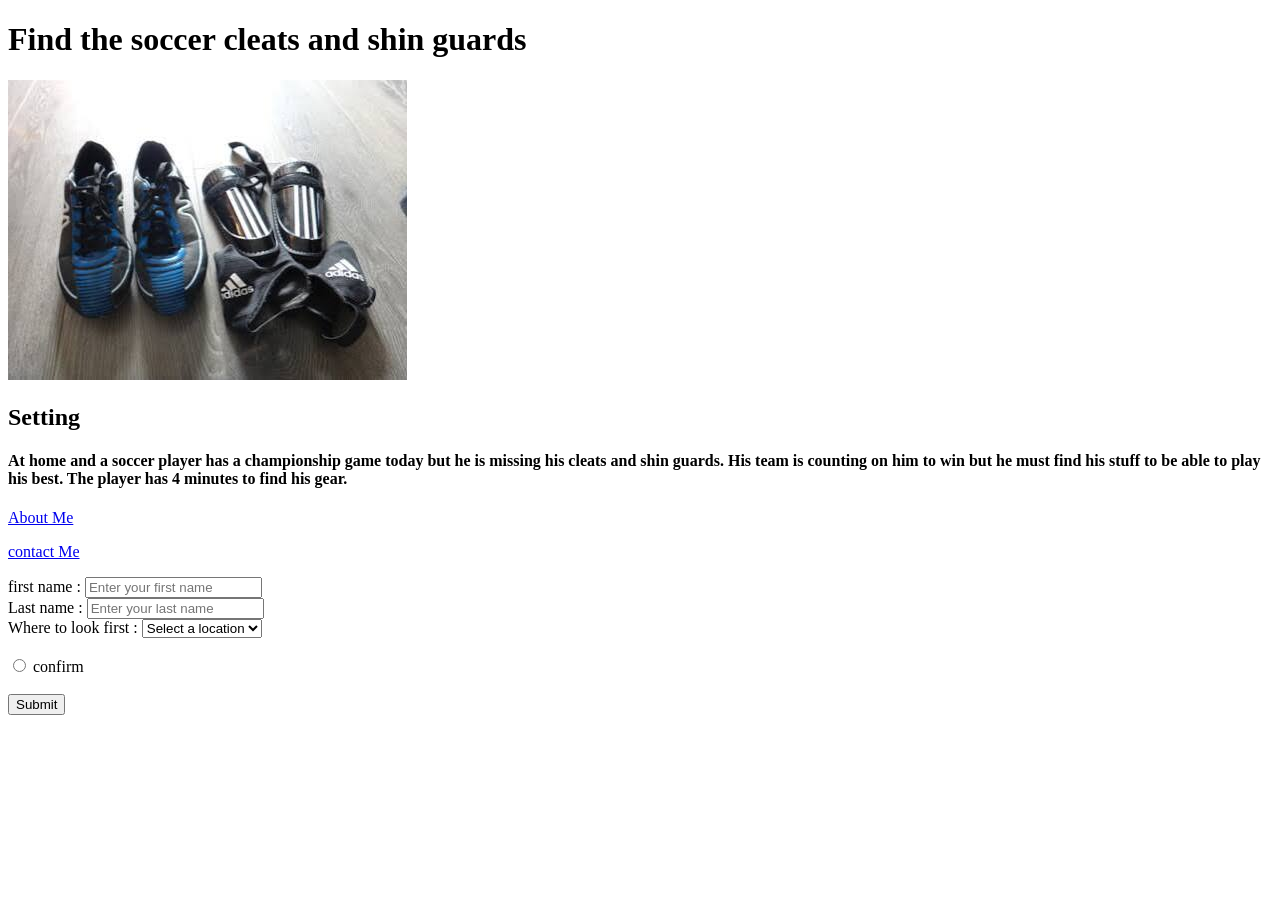
==== index.html @ c85e4f3f "story game" ====
<!-- Add your index page here --> 
 <!DOCTYPE html>
 <html lang="en">
 <head>
    <meta charset="UTF-8">
    <meta name="viewport" content="width=device-width, initial-scale=1.0">
    <title>Document</title>
 </head>
 <body>
    <h1> Find the soccer cleats and shin guards</h1>

    <img src="images.jpg" alt="Soccer cleats and shin guards">
    <h2>Setting</h2>
   <h4> At home and a soccer player has a championship game today but he is missing his cleats and shin guards. His team is counting on him to win but he must find his stuff to be able to play his best. The player has 4 minutes to find his gear. </h4>

   <p><a href="about.html">About Me</a></p>
    <p><a href="contact.html">contact Me</a></p>



<label for="Firstname"> first  name  : </label>
   <input type="text" id="Firstname" name="Firstname" placeholder="Enter your first name">
   <br>
   <label for="Lastname"> Last name  : </label>
   <input type="text" id="Lastname" name="Lastname" placeholder="Enter your last name">
   <br>
   <label for="cleats"> Where to look first  : </label>
   <select name="cleats" id="cleats">
      <option value="select a location">Select a location</option>
      <option value="sisters room">sisters room</option>
      <option value="bathroom">bathroom</option>
      <option value="green">living room</option>
      </select>

   <br><br>

    <input type="radio" id="confirm" name="confirm" value="confirm">
        <label for="confirm">confirm</label>
        
        <br><br>

   <input type="submit" value="Submit">




   <form>









</form>



 </body>
 </html>
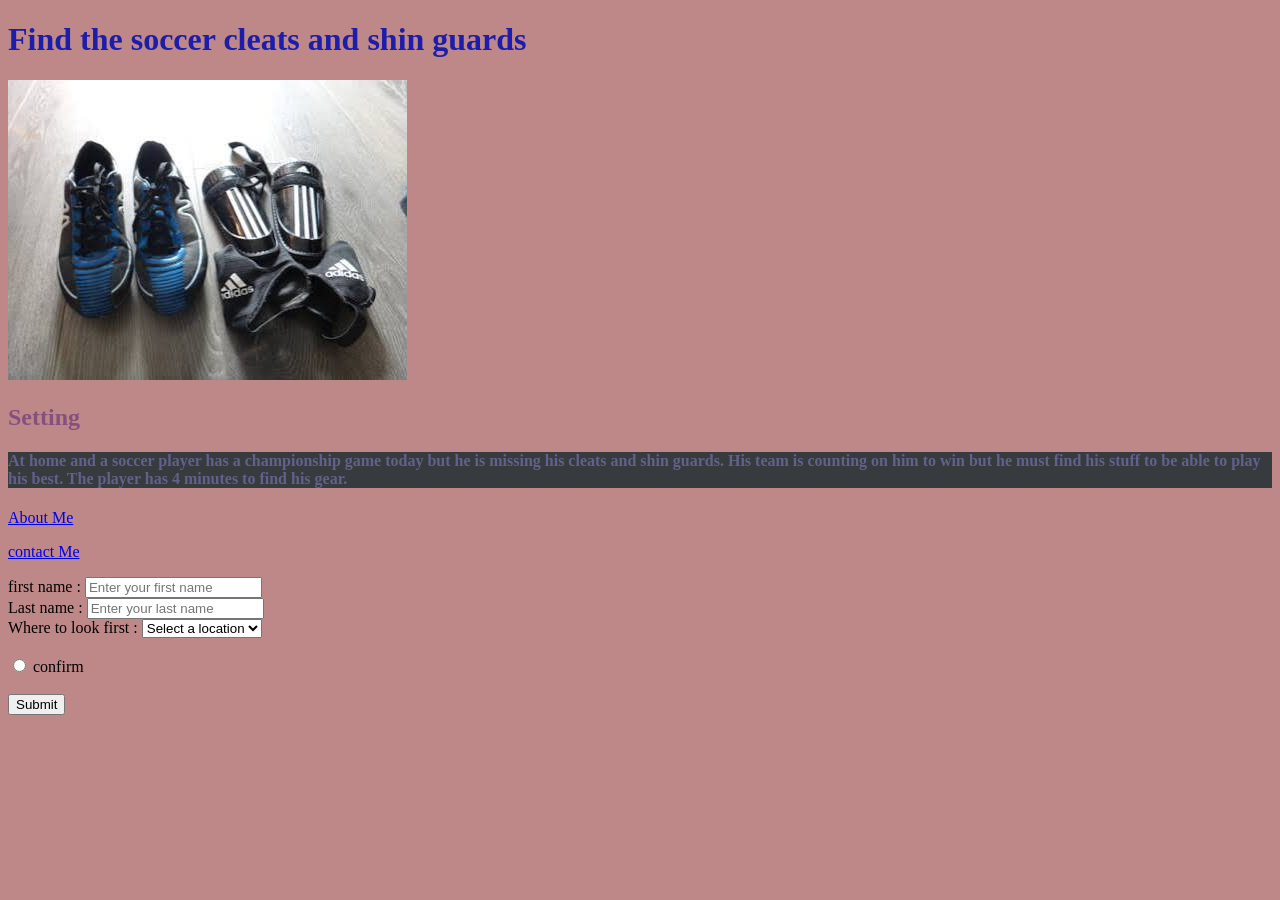
==== commit 1aa71504: "commit" ====
--- a/index.html
+++ b/index.html
@@ -6,12 +6,13 @@
     <meta name="viewport" content="width=device-width, initial-scale=1.0">
     <title>Document</title>
  </head>
- <body>
-    <h1> Find the soccer cleats and shin guards</h1>
+ <body style="background-color:rgb(191, 136, 136);">
+    <h1 style="color:rgb(29, 29, 171);">Find the soccer cleats and shin guards</h1>
 
     <img src="images.jpg" alt="Soccer cleats and shin guards">
-    <h2>Setting</h2>
-   <h4> At home and a soccer player has a championship game today but he is missing his cleats and shin guards. His team is counting on him to win but he must find his stuff to be able to play his best. The player has 4 minutes to find his gear. </h4>
+    <h2 style="color:rgb(133, 80, 126);">Setting</h2>
+
+   <h4 style="color:rgb(97, 97, 139); background-color:rgb(55, 59, 62)"> At home and a soccer player has a championship game today but he is missing his cleats and shin guards. His team is counting on him to win but he must find his stuff to be able to play his best. The player has 4 minutes to find his gear. </h4>
 
    <p><a href="about.html">About Me</a></p>
     <p><a href="contact.html">contact Me</a></p>
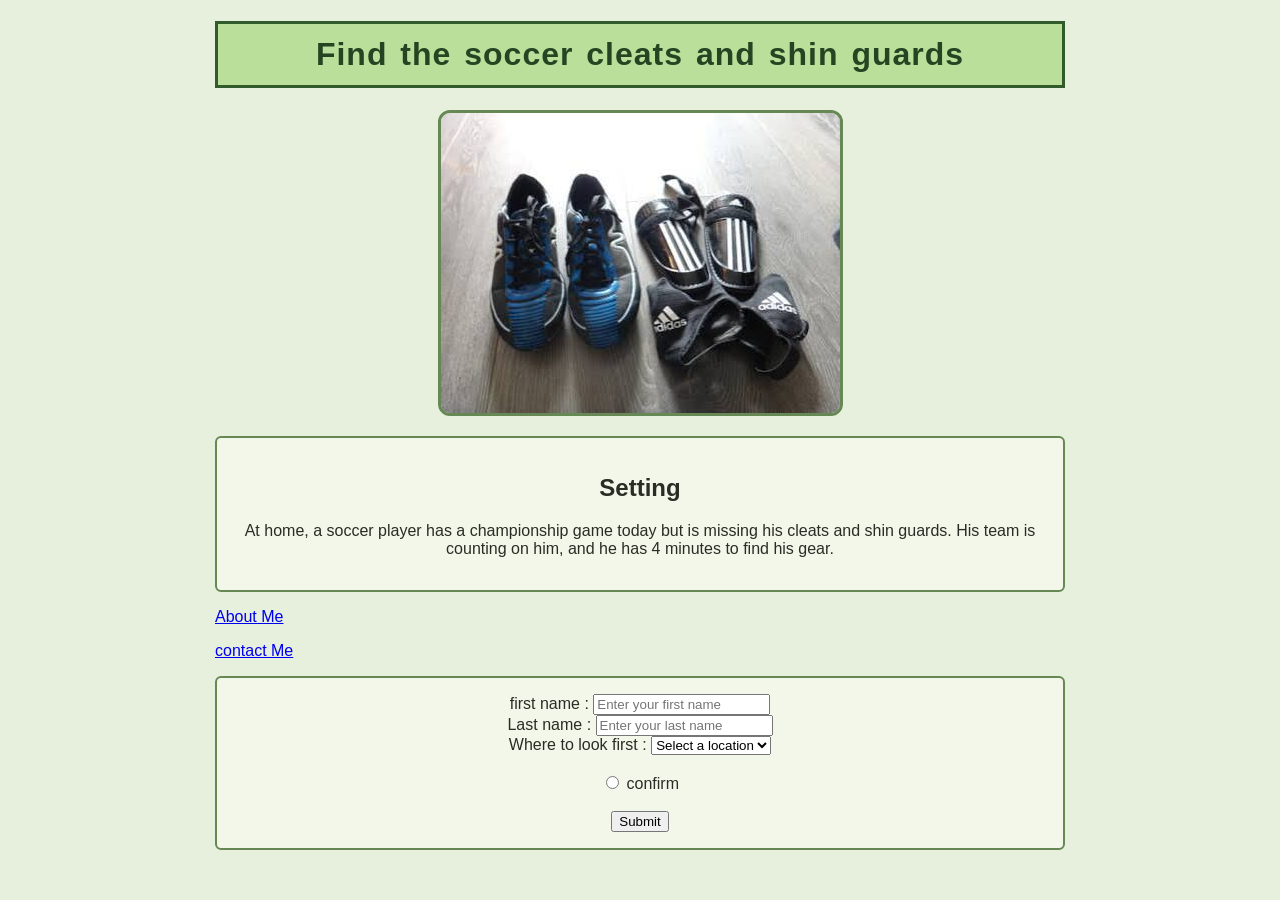
==== commit ec77e6e6: "anoher" ====
--- a/index.html
+++ b/index.html
@@ -5,20 +5,23 @@
     <meta charset="UTF-8">
     <meta name="viewport" content="width=device-width, initial-scale=1.0">
     <title>Document</title>
+    <link rel="stylesheet" href="style.css">
  </head>
- <body style="background-color:rgb(191, 136, 136);">
-    <h1 style="color:rgb(29, 29, 171);">Find the soccer cleats and shin guards</h1>
+ <body>
+    <h1 class="heading">Find the soccer cleats and shin guards</h1>
 
     <img src="images.jpg" alt="Soccer cleats and shin guards">
-    <h2 style="color:rgb(133, 80, 126);">Setting</h2>
-
-   <h4 style="color:rgb(97, 97, 139); background-color:rgb(55, 59, 62)"> At home and a soccer player has a championship game today but he is missing his cleats and shin guards. His team is counting on him to win but he must find his stuff to be able to play his best. The player has 4 minutes to find his gear. </h4>
+    <div class="card">
+      <h2>Setting</h2>
+      <p>At home, a soccer player has a championship game today but is missing his cleats and shin guards. His team is counting on him, and he has 4 minutes to find his gear.</p>
+    </div>
 
    <p><a href="about.html">About Me</a></p>
     <p><a href="contact.html">contact Me</a></p>
 
 
 
+<div class="card">
 <label for="Firstname"> first  name  : </label>
    <input type="text" id="Firstname" name="Firstname" placeholder="Enter your first name">
    <br>
@@ -56,8 +59,7 @@
 
 
 </form>
-
-
+ </div>
 
  </body>
  </html>
--- a/style.css
+++ b/style.css
@@ -0,0 +1,66 @@
+.heading {
+    background-color: #b9df9b;
+    border: 3px solid #315b2b;
+    color: #244522;
+    font-family: "Trebuchet MS", Arial, sans-serif;
+    font-size: 2rem;
+    font-weight: bold;
+    letter-spacing: 1px;
+    word-spacing: 3px;
+    padding: 12px;
+    text-align: center;
+}
+
+.card {
+    background-color: #f3f7e9;
+    border: 2px solid #668854;
+    border-radius: 6px;
+    margin: 14px 0;
+    padding: 16px;
+    text-align: center;
+}
+
+#time-display,
+#inventory-display {
+    background-color: #fff0bd;
+    border: 2px solid #b28a32;
+    color: #493a16;
+    font-size: 1.1rem;
+    font-weight: bold;
+    padding: 6px;
+    text-align: center;
+}
+
+body {
+    background-color: #e7efdd;
+    color: #292d25;
+    font-family: "Trebuchet MS", Arial, sans-serif;
+    margin: 20px auto;
+    max-width: 850px;
+    padding: 0 16px;
+}
+
+img {
+    border: 3px solid #668854;
+    border-radius: 12px;
+    display: block;
+    height: auto;
+    margin: 20px auto;
+    max-width: 100%;
+}
+
+button {
+    background-color: #b9df9b;
+    border: 2px solid #315b2b;
+    border-radius: 6px;
+    color: #244522;
+    cursor: pointer;
+    margin: 5px;
+    padding: 8px 12px;
+    font-family: "Trebuchet MS", Arial, sans-serif;
+    font-weight: bold;
+}
+
+button:hover {
+    background-color: #8fbd72;
+}
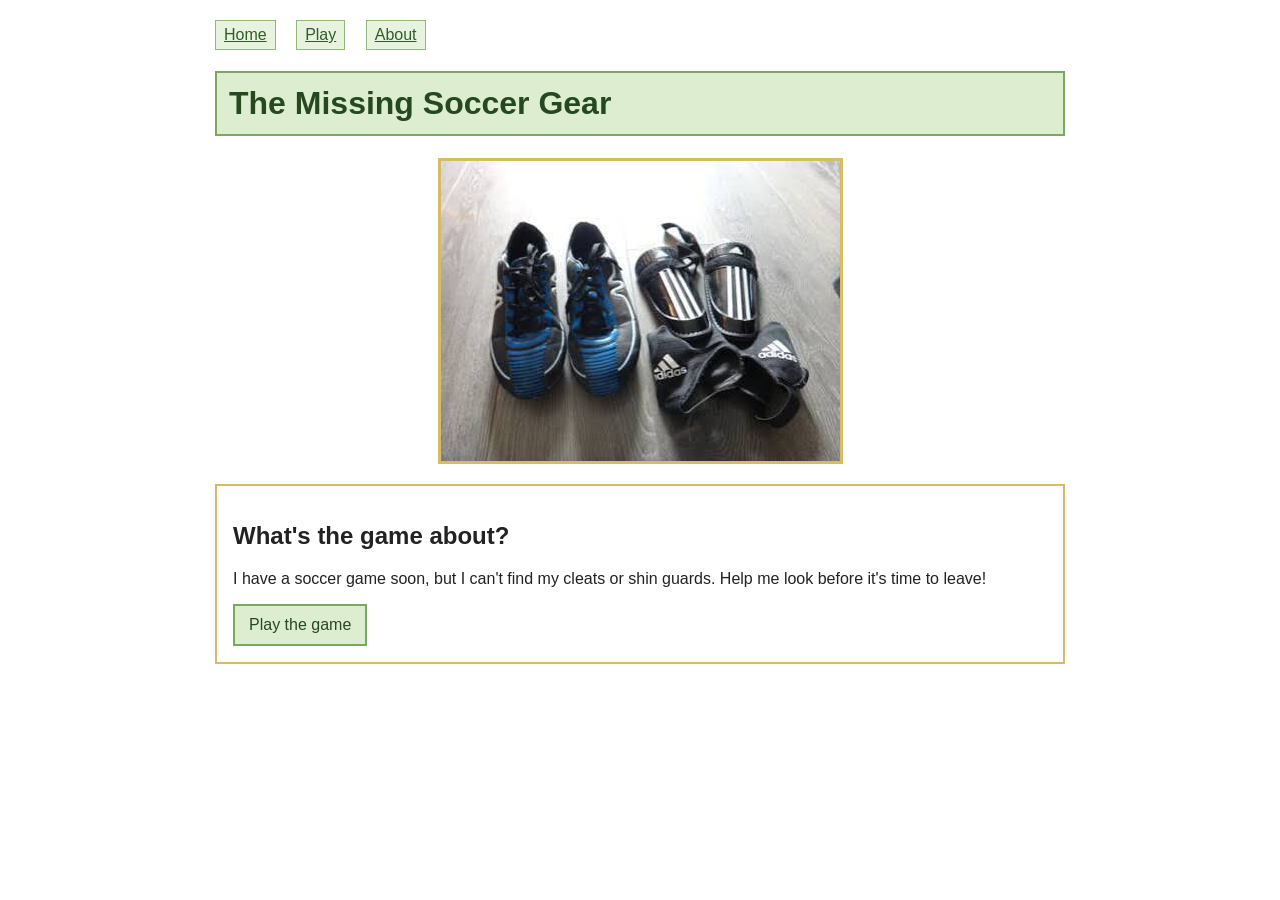
==== commit 59ee602b: "game design" ====
--- a/index.html
+++ b/index.html
@@ -1,65 +1,28 @@
-<!-- Add your index page here --> 
- <!DOCTYPE html>
- <html lang="en">
- <head>
+<!DOCTYPE html>
+<html lang="en">
+<head>
     <meta charset="UTF-8">
     <meta name="viewport" content="width=device-width, initial-scale=1.0">
-    <title>Document</title>
+    <title>Missing Soccer Gear</title>
     <link rel="stylesheet" href="style.css">
- </head>
- <body>
-    <h1 class="heading">Find the soccer cleats and shin guards</h1>
+</head>
+<body>
+    <header>
+        <nav>
+            <ul><li><a href="index.html">Home</a></li></ul>
+            <ul><li><a href="game.html">Play</a></li></ul>
+            <ul><li><a href="about.html">About</a></li></ul>
+        </nav>
+    </header>
 
-    <img src="images.jpg" alt="Soccer cleats and shin guards">
-    <div class="card">
-      <h2>Setting</h2>
-      <p>At home, a soccer player has a championship game today but is missing his cleats and shin guards. His team is counting on him, and he has 4 minutes to find his gear.</p>
-    </div>
-
-   <p><a href="about.html">About Me</a></p>
-    <p><a href="contact.html">contact Me</a></p>
-
-
-
-<div class="card">
-<label for="Firstname"> first  name  : </label>
-   <input type="text" id="Firstname" name="Firstname" placeholder="Enter your first name">
-   <br>
-   <label for="Lastname"> Last name  : </label>
-   <input type="text" id="Lastname" name="Lastname" placeholder="Enter your last name">
-   <br>
-   <label for="cleats"> Where to look first  : </label>
-   <select name="cleats" id="cleats">
-      <option value="select a location">Select a location</option>
-      <option value="sisters room">sisters room</option>
-      <option value="bathroom">bathroom</option>
-      <option value="green">living room</option>
-      </select>
-
-   <br><br>
-
-    <input type="radio" id="confirm" name="confirm" value="confirm">
-        <label for="confirm">confirm</label>
-        
-        <br><br>
-
-   <input type="submit" value="Submit">
-
-
-
-
-   <form>
-
-
-
-
-
-
-
-
-
-</form>
- </div>
-
- </body>
- </html>+    <main>
+        <h1 class="heading">The Missing Soccer Gear</h1>
+        <img src="images.jpg" alt="Soccer cleats and shin guards">
+        <section class="card">
+            <h2>What's the game about?</h2>
+            <p>I have a soccer game soon, but I can't find my cleats or shin guards. Help me look before it's time to leave!</p>
+            <a class="play-link" href="game.html">Play the game</a>
+        </section>
+    </main>
+</body>
+</html>
--- a/style.css
+++ b/style.css
@@ -1,48 +1,83 @@
 .heading {
-    background-color: #b9df9b;
-    border: 3px solid #315b2b;
-    color: #244522;
+    background-color: #dceecf;
+    border: 2px solid #79a85e;
+    color: #264821;
     font-family: "Trebuchet MS", Arial, sans-serif;
     font-size: 2rem;
     font-weight: bold;
-    letter-spacing: 1px;
-    word-spacing: 3px;
     padding: 12px;
-    text-align: center;
+    text-align: left;
 }
 
 .card {
-    background-color: #f3f7e9;
-    border: 2px solid #668854;
-    border-radius: 6px;
+    background-color: #ffffff;
+    border: 2px solid #d6bd64;
     margin: 14px 0;
     padding: 16px;
-    text-align: center;
+    text-align: left;
 }
 
 #time-display,
 #inventory-display {
-    background-color: #fff0bd;
-    border: 2px solid #b28a32;
-    color: #493a16;
+    background-color: #edf5e6;
+    border: 2px solid #a6c58e;
+    color: #264821;
+    display: inline-block;
     font-size: 1.1rem;
     font-weight: bold;
-    padding: 6px;
-    text-align: center;
+    padding: 8px 12px;
+    text-align: left;
 }
 
 body {
-    background-color: #e7efdd;
-    color: #292d25;
+    background-color: #ffffff;
+    color: #222222;
     font-family: "Trebuchet MS", Arial, sans-serif;
     margin: 20px auto;
     max-width: 850px;
     padding: 0 16px;
 }
 
+nav ul {
+    display: inline-block;
+    list-style: none;
+    margin: 0 16px 0 0;
+    padding: 0;
+}
+
+nav a {
+    background-color: #e8f3df;
+    border: 1px solid #91b879;
+    color: #315b2b;
+    display: inline-block;
+    padding: 5px 8px;
+    text-decoration: underline;
+}
+
+nav a:hover {
+    text-decoration: underline;
+}
+
+#character-name {
+    color: #315b2b;
+    font-size: 1rem;
+    font-weight: normal;
+    text-align: left;
+}
+
+#scene-text {
+    line-height: 1.6;
+}
+
+#choices-container {
+    display: flex;
+    flex-direction: column;
+    align-items: flex-start;
+    gap: 8px;
+}
+
 img {
-    border: 3px solid #668854;
-    border-radius: 12px;
+    border: 3px solid #d6bd64;
     display: block;
     height: auto;
     margin: 20px auto;
@@ -50,17 +85,30 @@
 }
 
 button {
-    background-color: #b9df9b;
-    border: 2px solid #315b2b;
-    border-radius: 6px;
-    color: #244522;
+    background-color: #dceecf;
+    border: 2px solid #79a85e;
+    color: #264821;
     cursor: pointer;
-    margin: 5px;
-    padding: 8px 12px;
+    margin: 0;
+    padding: 10px 12px;
     font-family: "Trebuchet MS", Arial, sans-serif;
-    font-weight: bold;
+    max-width: 100%;
+    text-align: left;
 }
 
 button:hover {
-    background-color: #8fbd72;
+    background-color: #c8e3b4;
+}
+
+.play-link {
+    background-color: #dceecf;
+    border: 2px solid #79a85e;
+    color: #264821;
+    display: inline-block;
+    padding: 10px 14px;
+    text-decoration: none;
+}
+
+.play-link:hover {
+    background-color: #c8e3b4;
 }
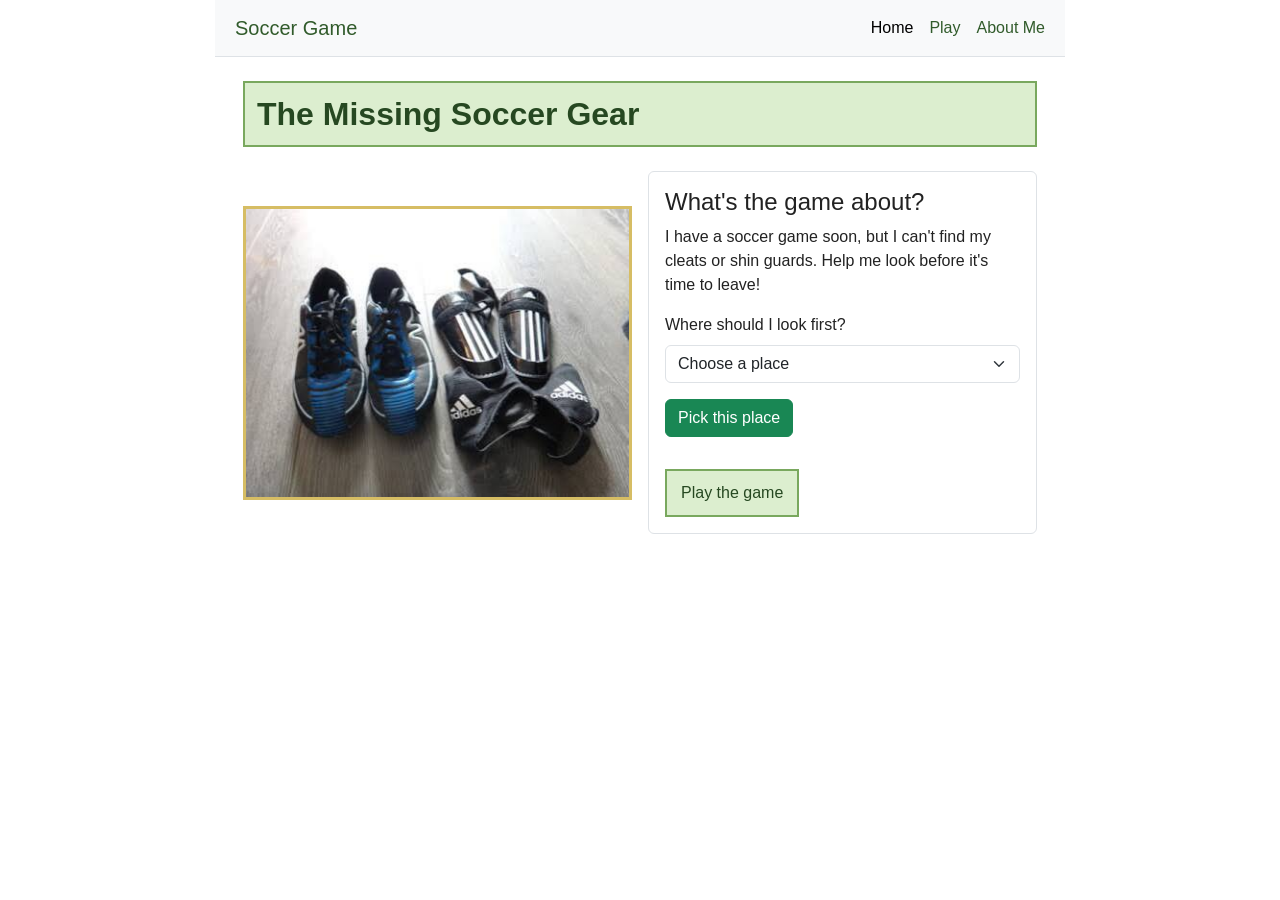
==== commit 164e1d81: "checkpoint2" ====
--- a/index.html
+++ b/index.html
@@ -4,25 +4,60 @@
     <meta charset="UTF-8">
     <meta name="viewport" content="width=device-width, initial-scale=1.0">
     <title>Missing Soccer Gear</title>
+    <link href="https://cdn.jsdelivr.net/npm/bootstrap@5.3.3/dist/css/bootstrap.min.css" rel="stylesheet">
     <link rel="stylesheet" href="style.css">
 </head>
 <body>
-    <header>
-        <nav>
-            <ul><li><a href="index.html">Home</a></li></ul>
-            <ul><li><a href="game.html">Play</a></li></ul>
-            <ul><li><a href="about.html">About</a></li></ul>
-        </nav>
-    </header>
+    <nav class="navbar navbar-expand-md navbar-light bg-light border-bottom">
+        <div class="container">
+            <a class="navbar-brand" href="index.html">Soccer Game</a>
+            <button class="navbar-toggler" type="button" data-bs-toggle="collapse" data-bs-target="#siteNav" aria-controls="siteNav" aria-expanded="false" aria-label="Open menu">
+                <span class="navbar-toggler-icon"></span>
+            </button>
+            <div class="collapse navbar-collapse" id="siteNav">
+                <ul class="navbar-nav ms-auto">
+                    <li class="nav-item"><a class="nav-link active" href="index.html">Home</a></li>
+                    <li class="nav-item"><a class="nav-link" href="game.html">Play</a></li>
+                    <li class="nav-item"><a class="nav-link" href="about.html">About Me</a></li>
+                </ul>
+            </div>
+        </div>
+    </nav>
 
-    <main>
+    <main class="container py-4">
         <h1 class="heading">The Missing Soccer Gear</h1>
-        <img src="images.jpg" alt="Soccer cleats and shin guards">
-        <section class="card">
-            <h2>What's the game about?</h2>
-            <p>I have a soccer game soon, but I can't find my cleats or shin guards. Help me look before it's time to leave!</p>
-            <a class="play-link" href="game.html">Play the game</a>
-        </section>
+        <div class="row g-3 align-items-center mt-1">
+            <div class="col-md-6">
+                <img class="home-image img-fluid" src="images.jpg" alt="Soccer cleats and shin guards">
+            </div>
+            <div class="col-md-6">
+                <section class="border rounded p-3">
+                    <h2 class="h4">What's the game about?</h2>
+                    <p>I have a soccer game soon, but I can't find my cleats or shin guards. Help me look before it's time to leave!</p>
+                    <form id="home-form">
+                        <label class="form-label" for="first-place">Where should I look first?</label>
+                        <select class="form-select mb-3" id="first-place" required>
+                            <option value="" selected disabled>Choose a place</option>
+                            <option>Living room</option>
+                            <option>Bathroom</option>
+                            <option>Garage</option>
+                            <option>Kitchen</option>
+                        </select>
+                        <button class="btn btn-success" type="submit">Pick this place</button>
+                        <p id="home-message" class="mt-3 mb-0" aria-live="polite"></p>
+                    </form>
+                    <a class="play-link mt-3" href="game.html">Play the game</a>
+                </section>
+            </div>
+        </div>
     </main>
+    <script src="https://cdn.jsdelivr.net/npm/bootstrap@5.3.3/dist/js/bootstrap.bundle.min.js"></script>
+    <script>
+        document.getElementById("home-form").addEventListener("submit", (event) => {
+            event.preventDefault();
+            const place = document.getElementById("first-place").value;
+            document.getElementById("home-message").textContent = `You picked the ${place}. Start the game to look there!`;
+        });
+    </script>
 </body>
 </html>
--- a/style.css
+++ b/style.css
@@ -7,6 +7,7 @@
     font-weight: bold;
     padding: 12px;
     text-align: left;
+    width: 100%;
 }
 
 .card {
@@ -111,4 +112,90 @@
 
 .play-link:hover {
     background-color: #c8e3b4;
+}
+
+nav.navbar {
+    margin: -20px -16px 0;
+    padding: 8px 0;
+}
+
+nav.navbar .navbar-brand,
+nav.navbar .nav-link {
+    background: transparent;
+    border: 0;
+    color: #315b2b;
+    text-decoration: none;
+}
+
+nav.navbar .navbar-brand:hover,
+nav.navbar .nav-link:hover {
+    color: #244522;
+    text-decoration: underline;
+}
+
+nav.navbar .navbar-nav {
+    display: flex;
+    list-style: none;
+    margin: 0;
+    padding: 0;
+}
+
+nav.navbar .navbar-toggler {
+    background: transparent;
+    border: 1px solid #888888;
+    padding: 6px 10px;
+}
+
+.home-image,
+.about-image {
+    margin: 0;
+    width: 100%;
+}
+#face {
+  width: 220px;
+  height: 260px;
+  background-color: yellow;
+  border: 6px solid yellow;
+  margin: 50px auto;
+  padding-top: 25px;
+  text-align: center;
+}
+
+.eye {
+  width: 70px;
+  height: 70px;
+  background-color: white;
+  border: 3px solid black;
+  display: inline-block;
+  margin: 0 10px;
+}
+
+.pupil {
+  width: 30px;
+  height: 30px;
+  background-color: black;
+  margin: 20px auto;
+}
+
+#mouth {
+  width: 160px;
+  height: 90px;
+  background-color: black;
+  margin: 20px auto 0;
+  padding-top: 12px;
+}
+
+.tooth {
+  width: 18px;
+  height: 22px;
+  background-color: white;
+  display: inline-block;
+  margin: 0 3px;
+}
+
+#tongue {
+  width: 50px;
+  height: 35px;
+  background-color: red;
+  margin: 12px auto 0;
 }
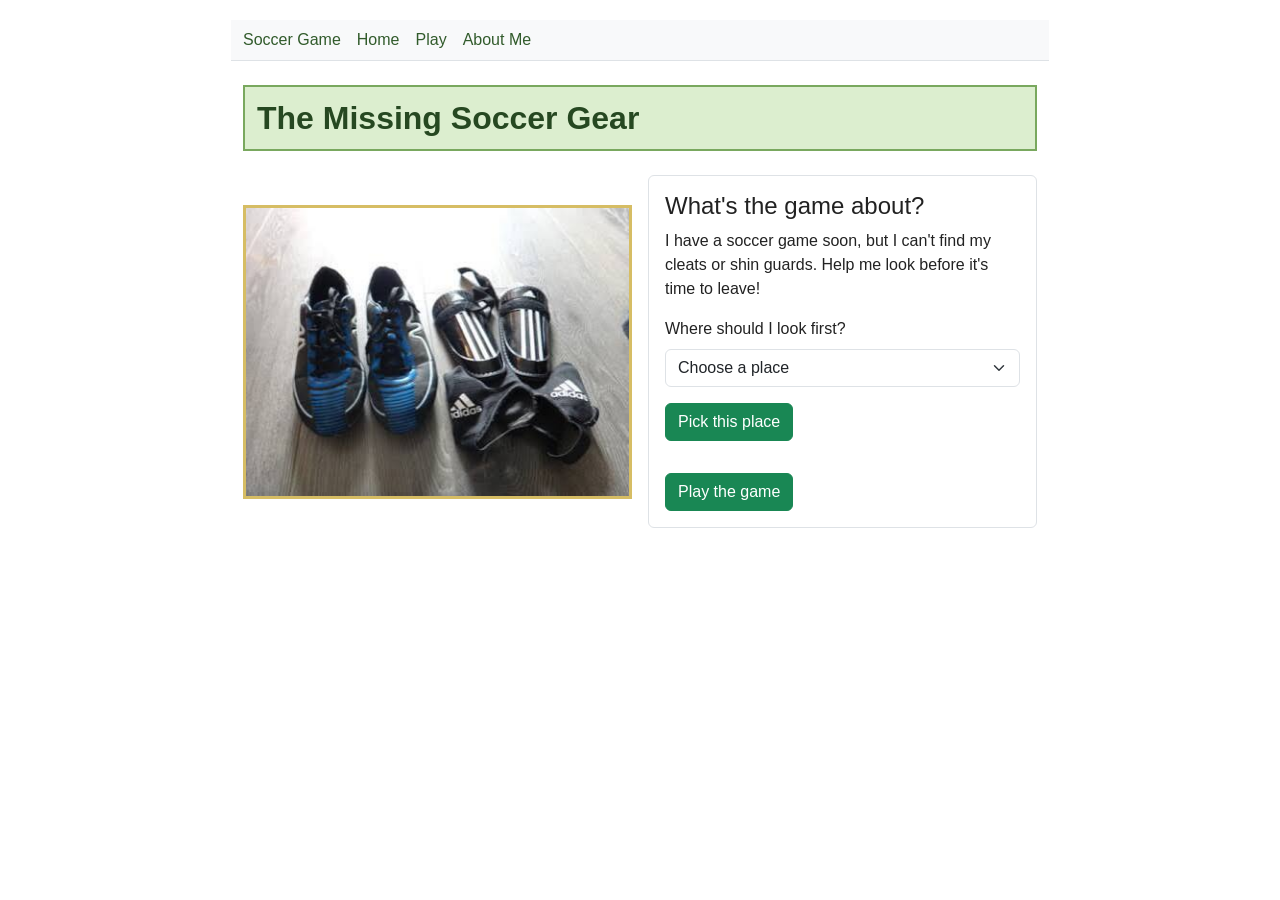
==== commit f401312f: "lowkcheckpoint2a" ====
--- a/index.html
+++ b/index.html
@@ -8,19 +8,12 @@
     <link rel="stylesheet" href="style.css">
 </head>
 <body>
-    <nav class="navbar navbar-expand-md navbar-light bg-light border-bottom">
-        <div class="container">
+    <nav class="site-nav bg-light border-bottom py-2">
+        <div class="container d-flex flex-wrap align-items-center gap-3">
             <a class="navbar-brand" href="index.html">Soccer Game</a>
-            <button class="navbar-toggler" type="button" data-bs-toggle="collapse" data-bs-target="#siteNav" aria-controls="siteNav" aria-expanded="false" aria-label="Open menu">
-                <span class="navbar-toggler-icon"></span>
-            </button>
-            <div class="collapse navbar-collapse" id="siteNav">
-                <ul class="navbar-nav ms-auto">
-                    <li class="nav-item"><a class="nav-link active" href="index.html">Home</a></li>
-                    <li class="nav-item"><a class="nav-link" href="game.html">Play</a></li>
-                    <li class="nav-item"><a class="nav-link" href="about.html">About Me</a></li>
-                </ul>
-            </div>
+            <a class="nav-link active" href="index.html">Home</a>
+            <a class="nav-link" href="game.html">Play</a>
+            <a class="nav-link" href="about.html">About Me</a>
         </div>
     </nav>
 
@@ -46,12 +39,11 @@
                         <button class="btn btn-success" type="submit">Pick this place</button>
                         <p id="home-message" class="mt-3 mb-0" aria-live="polite"></p>
                     </form>
-                    <a class="play-link mt-3" href="game.html">Play the game</a>
+                    <a class="btn btn-success mt-3" href="game.html">Play the game</a>
                 </section>
             </div>
         </div>
     </main>
-    <script src="https://cdn.jsdelivr.net/npm/bootstrap@5.3.3/dist/js/bootstrap.bundle.min.js"></script>
     <script>
         document.getElementById("home-form").addEventListener("submit", (event) => {
             event.preventDefault();
--- a/style.css
+++ b/style.css
@@ -18,18 +18,6 @@
     text-align: left;
 }
 
-#time-display,
-#inventory-display {
-    background-color: #edf5e6;
-    border: 2px solid #a6c58e;
-    color: #264821;
-    display: inline-block;
-    font-size: 1.1rem;
-    font-weight: bold;
-    padding: 8px 12px;
-    text-align: left;
-}
-
 body {
     background-color: #ffffff;
     color: #222222;
@@ -39,23 +27,12 @@
     padding: 0 16px;
 }
 
-nav ul {
-    display: inline-block;
-    list-style: none;
-    margin: 0 16px 0 0;
-    padding: 0;
+.site-nav a {
+    color: #315b2b;
+    text-decoration: none;
 }
 
-nav a {
-    background-color: #e8f3df;
-    border: 1px solid #91b879;
-    color: #315b2b;
-    display: inline-block;
-    padding: 5px 8px;
-    text-decoration: underline;
-}
-
-nav a:hover {
+.site-nav a:hover {
     text-decoration: underline;
 }
 
@@ -83,67 +60,6 @@
     height: auto;
     margin: 20px auto;
     max-width: 100%;
-}
-
-button {
-    background-color: #dceecf;
-    border: 2px solid #79a85e;
-    color: #264821;
-    cursor: pointer;
-    margin: 0;
-    padding: 10px 12px;
-    font-family: "Trebuchet MS", Arial, sans-serif;
-    max-width: 100%;
-    text-align: left;
-}
-
-button:hover {
-    background-color: #c8e3b4;
-}
-
-.play-link {
-    background-color: #dceecf;
-    border: 2px solid #79a85e;
-    color: #264821;
-    display: inline-block;
-    padding: 10px 14px;
-    text-decoration: none;
-}
-
-.play-link:hover {
-    background-color: #c8e3b4;
-}
-
-nav.navbar {
-    margin: -20px -16px 0;
-    padding: 8px 0;
-}
-
-nav.navbar .navbar-brand,
-nav.navbar .nav-link {
-    background: transparent;
-    border: 0;
-    color: #315b2b;
-    text-decoration: none;
-}
-
-nav.navbar .navbar-brand:hover,
-nav.navbar .nav-link:hover {
-    color: #244522;
-    text-decoration: underline;
-}
-
-nav.navbar .navbar-nav {
-    display: flex;
-    list-style: none;
-    margin: 0;
-    padding: 0;
-}
-
-nav.navbar .navbar-toggler {
-    background: transparent;
-    border: 1px solid #888888;
-    padding: 6px 10px;
 }
 
 .home-image,
